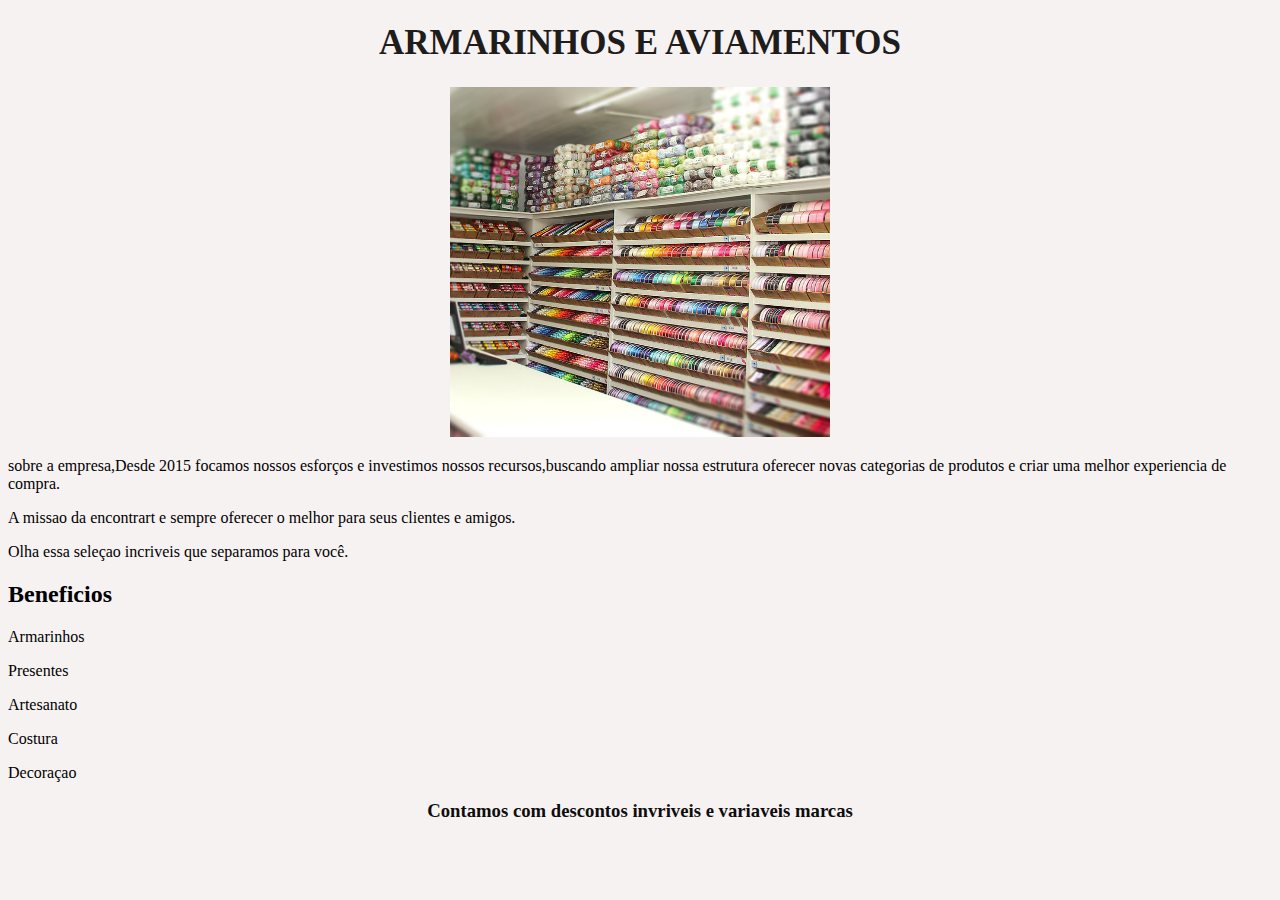
==== index.html @ 1781e25d "commit" ====
<!DOCTYPE html>
<html lang="pt-br">
    <head>
        <meta charset="UTF-8">
        <title>Armarinhos e Aviamentos</title>
        <link rel="stylesheet" href="style.css">
    </head>

    <body>
        
        <h1><strong>ARMARINHOS E AVIAMENTOS</strong></h1>
        
        <center><img id="banner" src="banner.jpg" alt="foto1"></center>

        <p>sobre a empresa,Desde 2015 focamos nossos esforços e investimos nossos recursos,buscando ampliar nossa estrutura oferecer novas categorias de produtos e criar uma melhor experiencia de compra.</p>

        <p>A missao da encontrart e sempre oferecer o melhor para seus clientes e amigos.</p>

        <p>Olha essa seleçao incriveis que separamos para você.</p>

        <h2>Beneficios</h2>

        <p>Armarinhos</p>
                                                      
        <p>Presentes</p>
                                                      
        <p>Artesanato</p>
                                                      
        <p>Costura</p>
                                                      
        <p>Decoraçao</p>

        <h3>Contamos com descontos invriveis e variaveis marcas</h3>
    
    </body>
<html/>
---- style.css ----
body {
    background: rgb(247, 242, 242);
}

/*NAVEGAÇÃO ENTRE PAGINAS*/
.navegação {
    padding: 20px 0;
}

.caixa {
    position: relative;
    width: 400px;
    margin: 0 auto;
}

nav li {
    display: inline;
    margin: 0 0 0 15px;
}

nav a {
    text-transform: uppercase;
    color: black;
    font-weight: bold;
    font-size: 22px;
    text-decoration: none;    
 }

nav a:hover {
    color: rgb(255, 136, 0);
    text-decoration: underline;
}
/*HOME*/

#banner {
    width: 30%;
    height: 350px;
}

h1 {
    text-align: center;
    font-size: 35px;
    color: rgb(31, 28, 28);
}

h2 {
    
}

h3 {
    text-align: center;
    color: rgb(14, 13, 13);
}
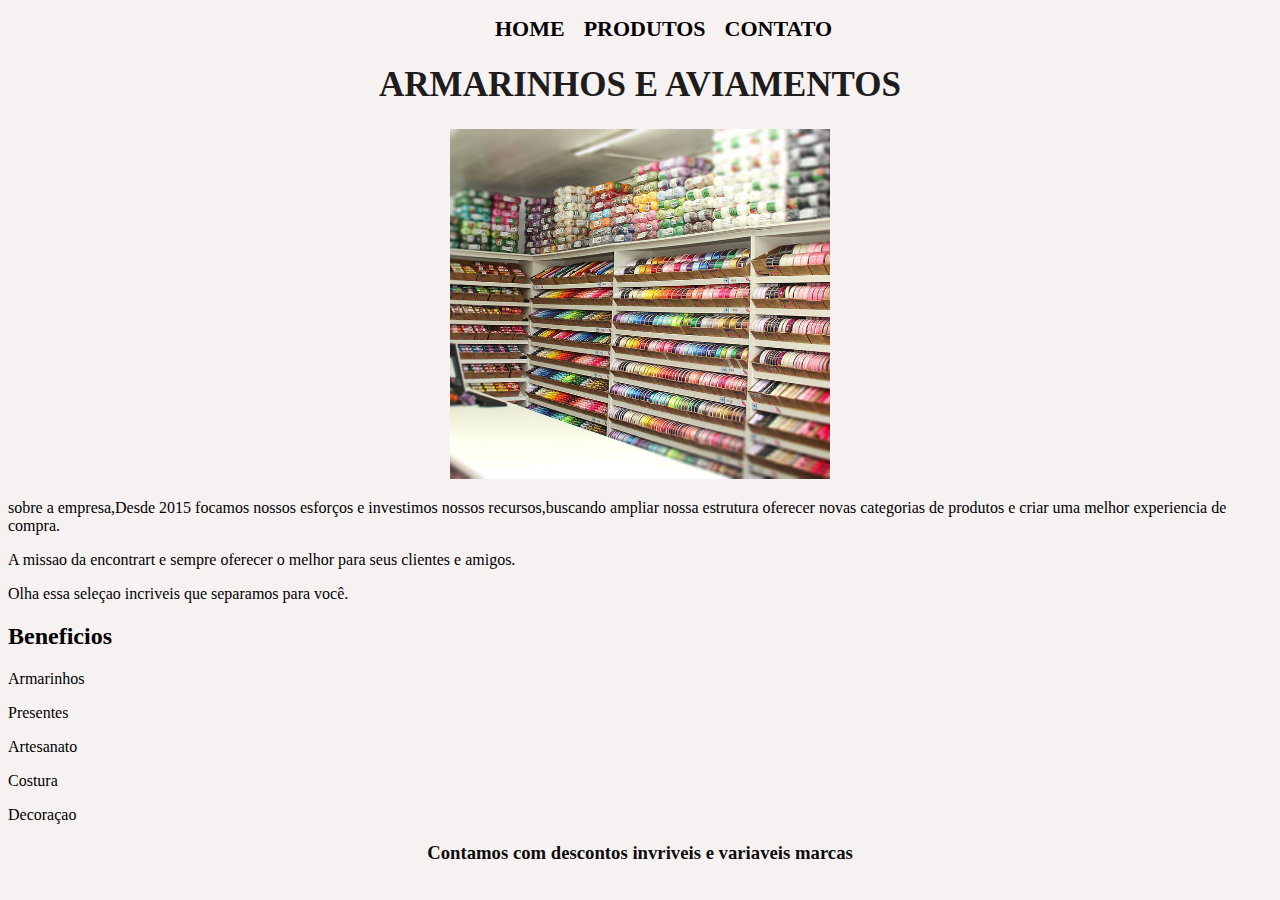
==== commit 23499f88: "commit" ====
--- a/index.html
+++ b/index.html
@@ -7,6 +7,18 @@
     </head>
 
     <body>
+
+        <header>
+            <div class="caixa">
+                <nav>
+                    <ul>
+                        <li><a href="index.html">Home</a></li>
+                        <li><a href="produtos.html">Produtos</a></a></li>
+                        <li><a href="contato.html">Contato</a></li>
+                    </ul>
+                </nav>
+            </div>
+        </header>
         
         <h1><strong>ARMARINHOS E AVIAMENTOS</strong></h1>
         
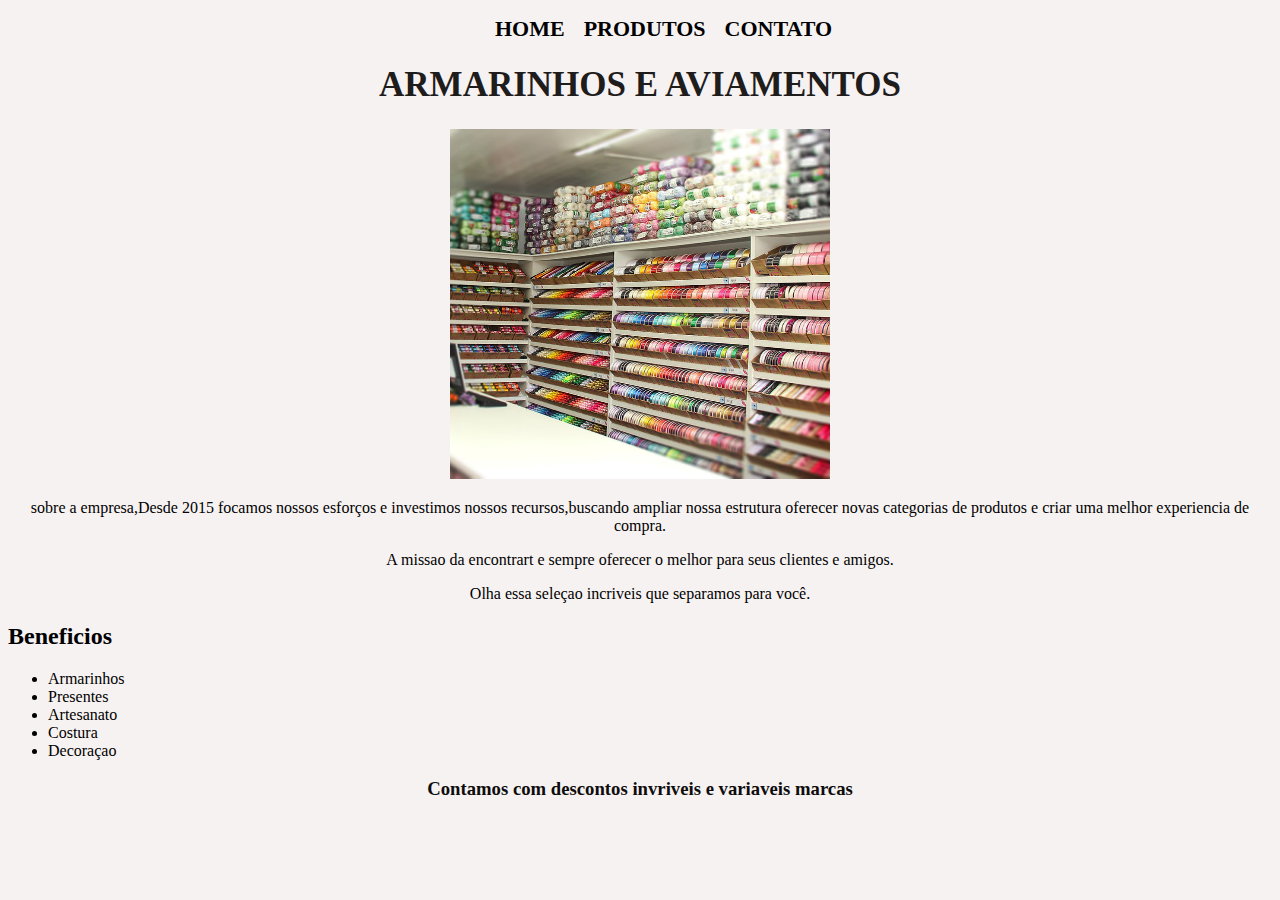
==== commit 528d190c: "commit" ====
--- a/index.html
+++ b/index.html
@@ -31,16 +31,17 @@
         <p>Olha essa seleçao incriveis que separamos para você.</p>
 
         <h2>Beneficios</h2>
-
-        <p>Armarinhos</p>
-                                                      
-        <p>Presentes</p>
-                                                      
-        <p>Artesanato</p>
-                                                      
-        <p>Costura</p>
-                                                      
-        <p>Decoraçao</p>
+         <ul>
+            <li>Armarinhos</li>
+                                                        
+            <li>Presentes</li>
+                                                        
+            <li>Artesanato</li>
+                                                        
+            <li>Costura</li>
+                                                        
+            <li>Decoraçao</li>
+        </ul>
 
         <h3>Contamos com descontos invriveis e variaveis marcas</h3>
     
--- a/style.css
+++ b/style.css
@@ -43,6 +43,10 @@
     color: rgb(31, 28, 28);
 }
 
+p {
+    text-align: center;
+}
+
 h2 {
     
 }
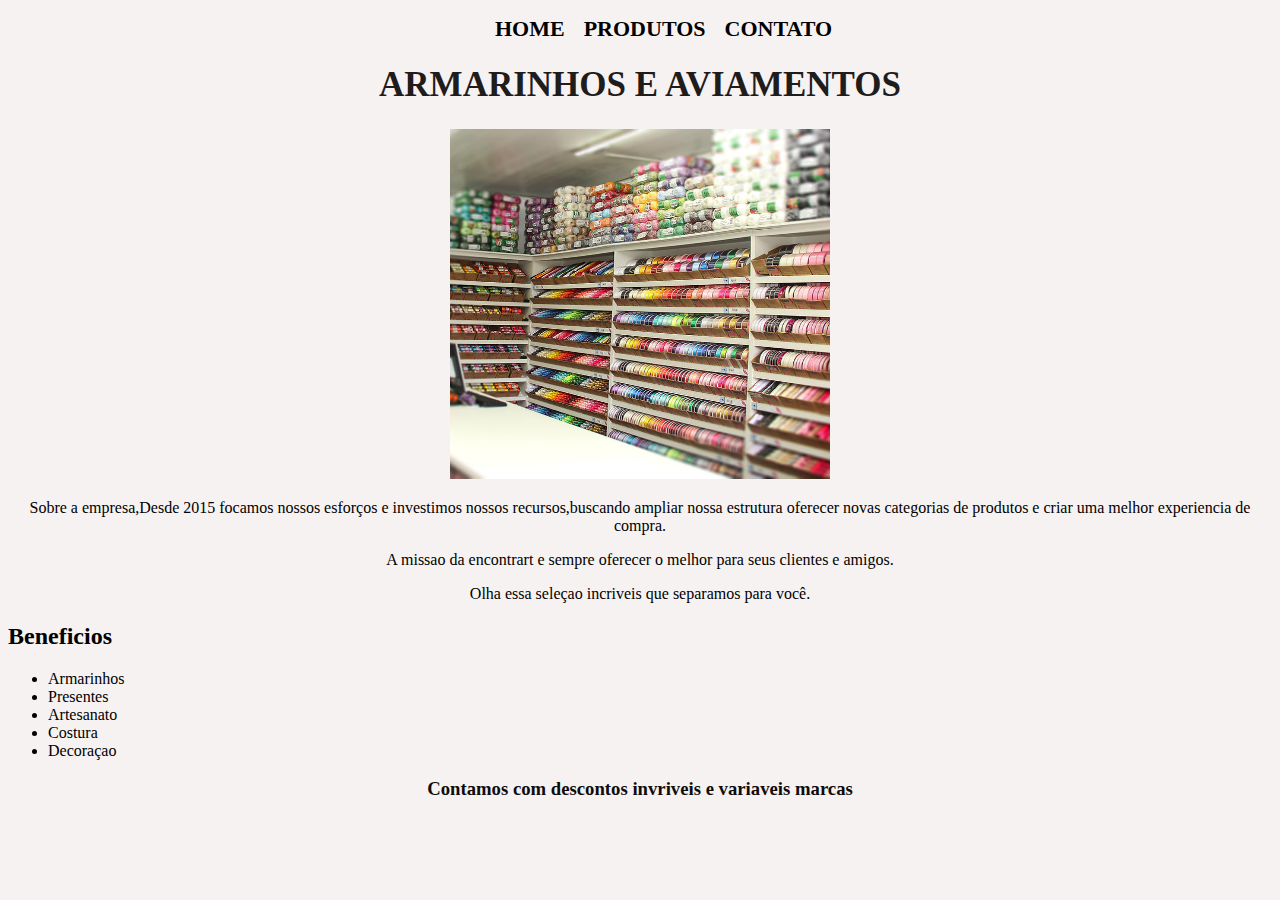
==== commit 99d3ec20: "commit" ====
--- a/index.html
+++ b/index.html
@@ -24,7 +24,7 @@
         
         <center><img id="banner" src="banner.jpg" alt="foto1"></center>
 
-        <p>sobre a empresa,Desde 2015 focamos nossos esforços e investimos nossos recursos,buscando ampliar nossa estrutura oferecer novas categorias de produtos e criar uma melhor experiencia de compra.</p>
+        <p>Sobre a empresa,Desde 2015 focamos nossos esforços e investimos nossos recursos,buscando ampliar nossa estrutura oferecer novas categorias de produtos e criar uma melhor experiencia de compra.</p>
 
         <p>A missao da encontrart e sempre oferecer o melhor para seus clientes e amigos.</p>
 
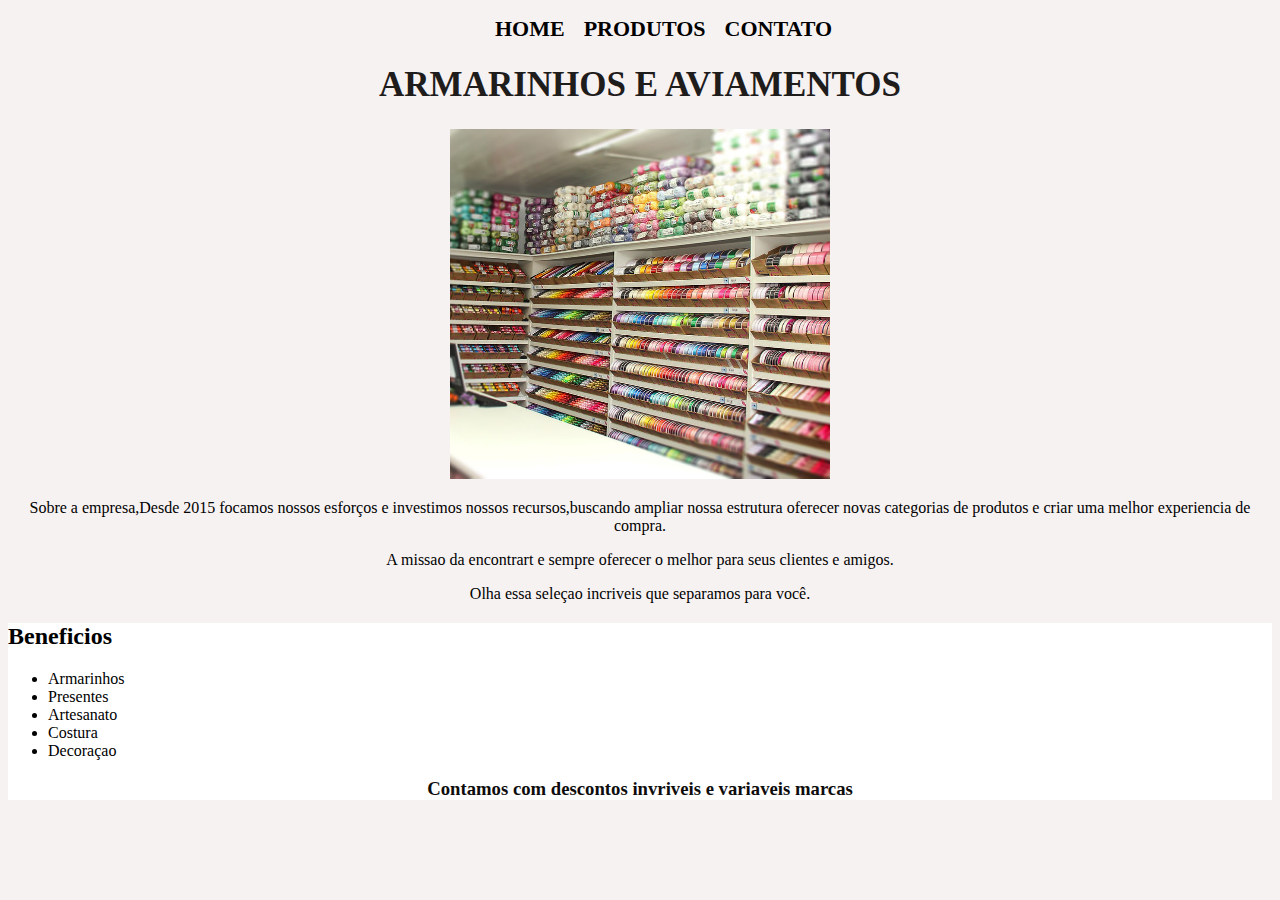
==== commit cc69e607: "commit" ====
--- a/index.html
+++ b/index.html
@@ -22,23 +22,27 @@
         
         <h1><strong>ARMARINHOS E AVIAMENTOS</strong></h1>
         
-        <center><img id="banner" src="banner.jpg" alt="foto1"></center>
-
+     <center><img id="banner" src="banner.jpg" alt="foto1"></center>
+     <div class="">
+        
         <p>Sobre a empresa,Desde 2015 focamos nossos esforços e investimos nossos recursos,buscando ampliar nossa estrutura oferecer novas categorias de produtos e criar uma melhor experiencia de compra.</p>
 
         <p>A missao da encontrart e sempre oferecer o melhor para seus clientes e amigos.</p>
 
         <p>Olha essa seleçao incriveis que separamos para você.</p>
+    </div>
 
+    <div class="beneficios">
         <h2>Beneficios</h2>
+        
          <ul>
-            <li>Armarinhos</li>
+            <li class="itens">Armarinhos</li>
                                                         
-            <li>Presentes</li>
+            <li class="itens">Presentes</li>
                                                         
-            <li>Artesanato</li>
+            <li class="itens">Artesanato</li>
                                                         
-            <li>Costura</li>
+            <li class="itens">Costura</li>
                                                         
             <li>Decoraçao</li>
         </ul>
--- a/style.css
+++ b/style.css
@@ -54,4 +54,7 @@
 h3 {
     text-align: center;
     color: rgb(14, 13, 13);
-}+}
+
+.beneficios { 
+    background: #ffffff;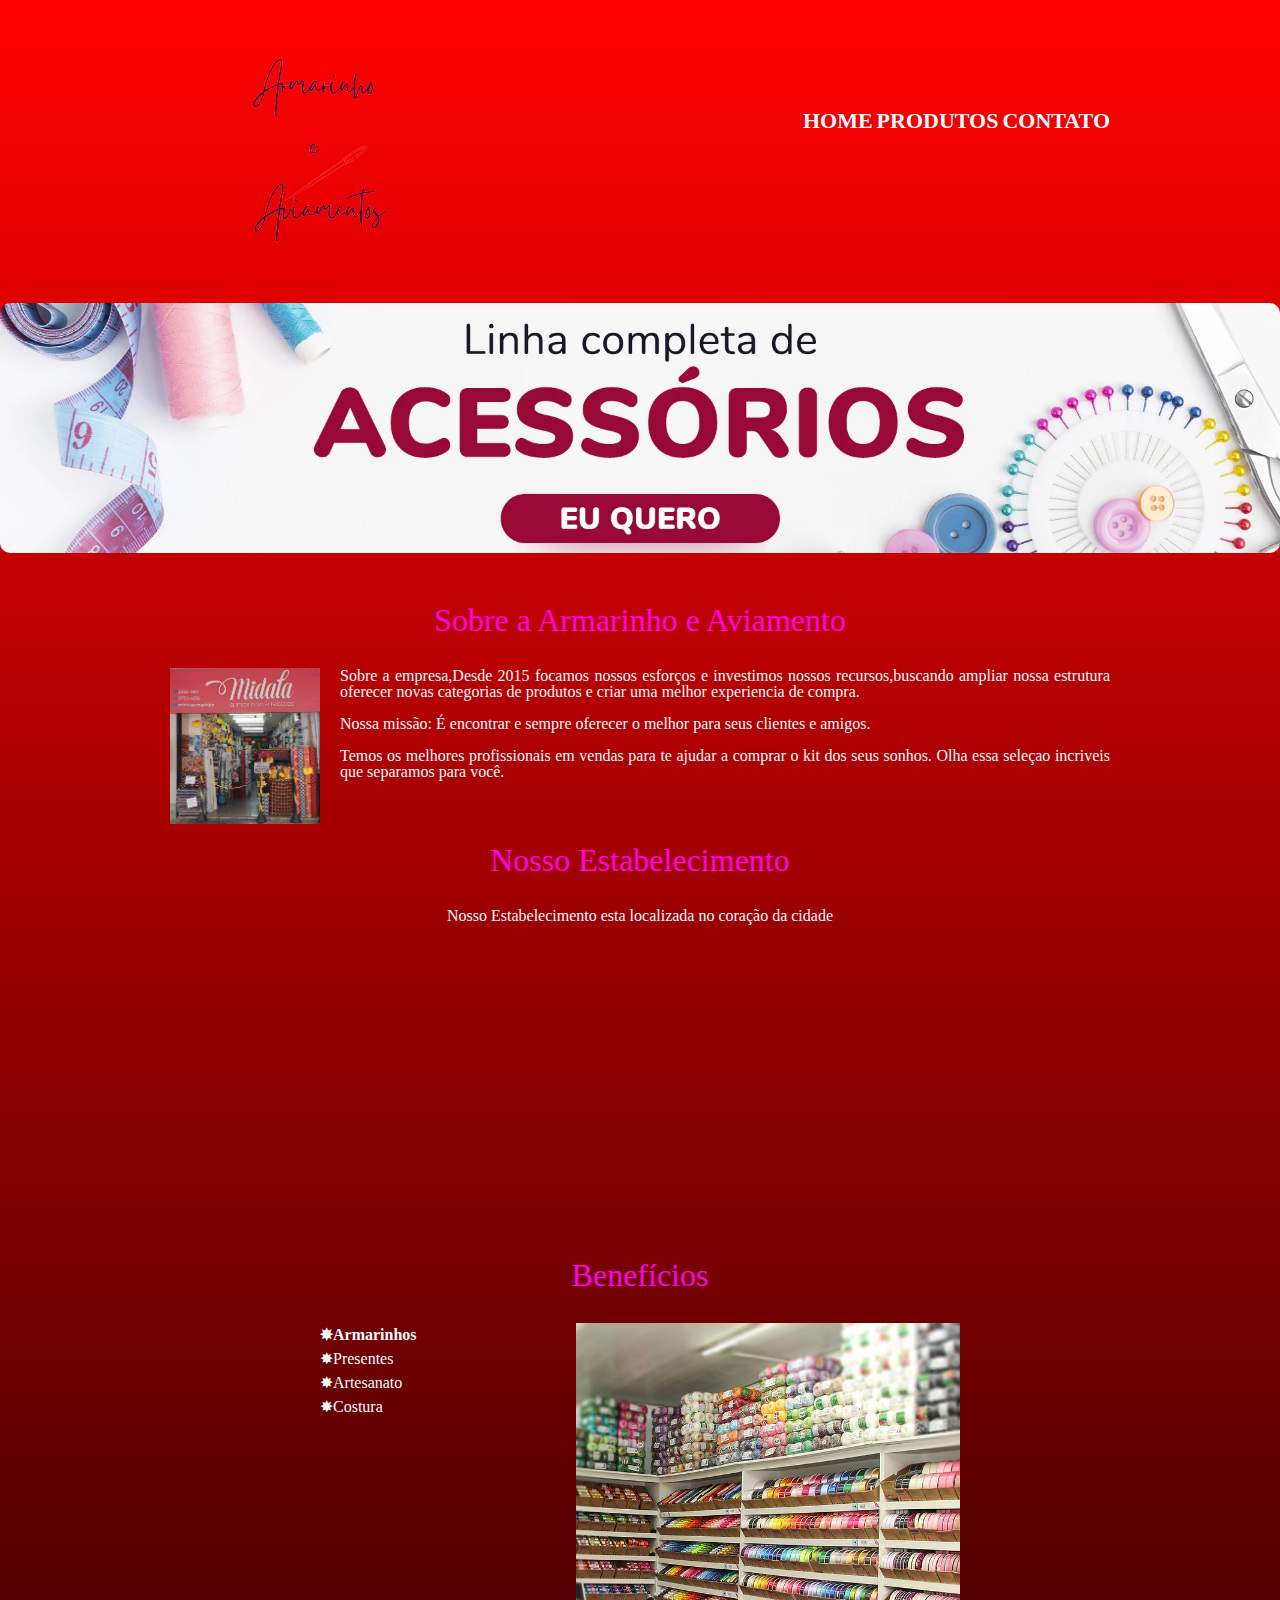
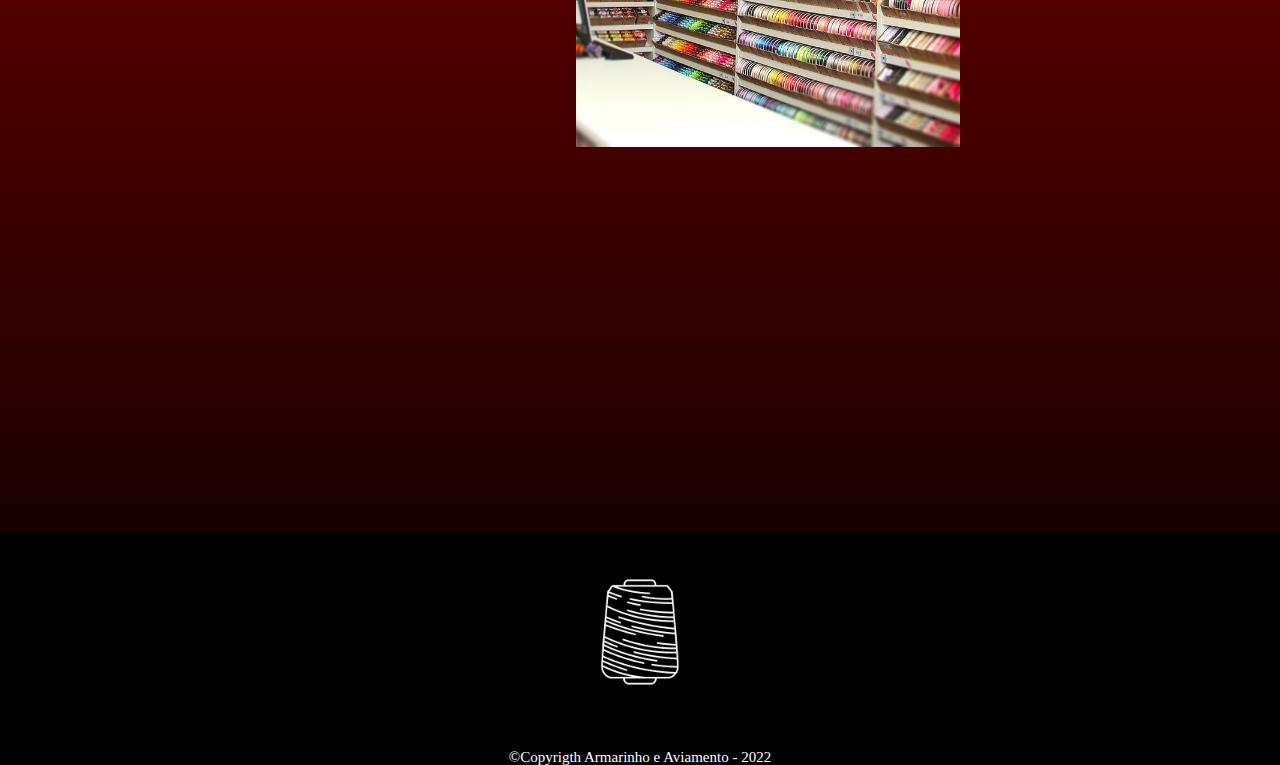
==== commit 547c5f76: "commit" ====
--- a/index.html
+++ b/index.html
@@ -2,52 +2,80 @@
 <html lang="pt-br">
     <head>
         <meta charset="UTF-8">
-        <title>Armarinhos e Aviamentos</title>
-        <link rel="stylesheet" href="style.css">
+        <title>Armarinho e Aviamento</title>
+        <link rel="icon" href="favicon.png">
     </head>
-
+    <link rel="stylesheet" href="style.css">
+    <link rel="stylesheet" href="reset.css">
+    <link href="https://fonts.googleapis.com/css2?family=Montserrat&family=Nunito:wght@300&display=swap" rel="stylesheet">
+    
     <body>
-
         <header>
             <div class="caixa">
+                <h1><img src="logo.png" alt="Logo de Armarinho e Aviamentos" class="logo"></h1>
+
                 <nav>
                     <ul>
                         <li><a href="index.html">Home</a></li>
-                        <li><a href="produtos.html">Produtos</a></a></li>
+                        <li><a href="produtos.html">Produtos</a></li>
                         <li><a href="contato.html">Contato</a></li>
                     </ul>
                 </nav>
             </div>
         </header>
-        
-        <h1><strong>ARMARINHOS E AVIAMENTOS</strong></h1>
-        
-     <center><img id="banner" src="banner.jpg" alt="foto1"></center>
-     <div class="">
-        
-        <p>Sobre a empresa,Desde 2015 focamos nossos esforços e investimos nossos recursos,buscando ampliar nossa estrutura oferecer novas categorias de produtos e criar uma melhor experiencia de compra.</p>
 
-        <p>A missao da encontrart e sempre oferecer o melhor para seus clientes e amigos.</p>
+    <img class="banner" src="banner.png">
 
-        <p>Olha essa seleçao incriveis que separamos para você.</p>
-    </div>
+        <main>
+                    <section class="principal">
+                        <h2 class="titulo-principal">Sobre a Armarinho e Aviamento</h2>
+                        <img src="panfleto.png" class="panfleto">
 
-    <div class="beneficios">
-        <h2>Beneficios</h2>
-        
-         <ul>
-            <li class="itens">Armarinhos</li>
-                                                        
-            <li class="itens">Presentes</li>
-                                                        
-            <li class="itens">Artesanato</li>
-                                                        
-            <li class="itens">Costura</li>
-                                                        
-            <li>Decoraçao</li>
-        </ul>
+                        <p> Sobre a empresa,Desde 2015 focamos nossos esforços e investimos nossos recursos,buscando ampliar nossa estrutura oferecer novas categorias de produtos e criar uma melhor experiencia de compra. </p>
 
-        <h3>Contamos com descontos invriveis e variaveis marcas</h3>
-    
-    </body>
-<html/>
+                        <p> Nossa missão: É encontrar e sempre oferecer o melhor para seus clientes e amigos. </p>
+
+                        <p> Temos os melhores profissionais em vendas para te ajudar a comprar o kit dos seus sonhos. Olha essa seleçao incriveis que separamos para você. </p>
+
+                    </section>
+
+                    <section class="mapa">
+                    
+                        <h2 class="titulo-principal">Nosso Estabelecimento</h2>
+
+                        <p> Nosso Estabelecimento esta localizada no coração da cidade </p>
+
+                        <div class="mapa-conteudo">
+                            <iframe src="https://www.google.com/maps/embed?pb=!1m18!1m12!1m3!1d28826.138779623565!2d-49.30262318437502!3d-25.42932399999998!2m3!1f0!2f0!3f0!3m2!1i1024!2i768!4f13.1!3m3!1m2!1s0x94dce41345061383%3A0x80e31e75ced7eb45!2sSafira%20Armarinhos!5e0!3m2!1spt-BR!2sbr!4v1670005997178!5m2!1spt-BR!2sbr" width="100%" height="300" style="border:0;" allowfullscreen="" loading="lazy" referrerpolicy="no-referrer-when-downgrade"></iframe>
+                        </div>
+                    </section>
+
+                    <section>
+                        <h3 class="titulo-principal">Benefícios</h3>
+
+                        <div class="conteudo-beneficios">
+                        <ul class="lista-beneficios">
+                            <li class="itens">Armarinhos</li>
+                            <li class="itens">Presentes</li>
+                            <li class="itens">Artesanato</li>
+                            <li class="itens">Costura</li>
+                        
+                        </ul><img src="beneficios.png" class="imagem-beneficios">
+                    </div>
+
+                    <div class="video">
+                        <iframe width="560" height="315" src="https://www.youtube.com/embed/_K9waVjybEA" title="YouTube video player" frameborder="0" allow="accelerometer; autoplay; clipboard-write; encrypted-media; gyroscope; picture-in-picture" allowfullscreen></iframe>
+                    </div>
+
+                    </section>
+
+                </body>
+
+            </main>
+
+        <footer>
+            <img src="logofooter.png" class="logo-armarinho">
+            <p class="copyrigth">&copy;Copyrigth Armarinho e Aviamento - 2022</p>
+        </footer>
+
+    </html>
--- a/style.css
+++ b/style.css
@@ -1,60 +1,290 @@
+html {
+	background: linear-gradient(rgb(255, 0, 0),rgb(0, 0, 0));
+    margin: 0 auto;
+}
+
+header {
+	padding: 20px 0;
+}
+
 body {
-    background: rgb(247, 242, 242);
-}
-
-/*NAVEGAÇÃO ENTRE PAGINAS*/
-.navegação {
-    padding: 20px 0;
+	font-family: 'Nunito', sans-serif;
+}
+
+strong {
+    color: #ff00ea;
+}
+
+h1 {
+    color: #ff00ea;
+}
+
+h2 {
+    color: #ff00ea;
+}
+
+h3 {
+    color: #ff00ea;
+}
+
+p {
+    text-align: left;
+    text-align: justify;
+    color: aliceblue;
+    font-family: Sans-serif;
+    font-size: 20px;
+    font-weight: 400;
+    line-height: 1.4em;
 }
 
 .caixa {
-    position: relative;
-    width: 400px;
-    margin: 0 auto;
+	position: relative;
+	width: 940px;
+	margin: 0 auto;
+}
+
+nav {
+	position: absolute;
+	top: 110px;
+	right: 0;
 }
 
 nav li {
-    display: inline;
-    margin: 0 0 0 15px;
+	display: inline;
 }
 
 nav a {
-    text-transform: uppercase;
-    color: black;
-    font-weight: bold;
-    font-size: 22px;
-    text-decoration: none;    
- }
+	text-transform: uppercase;
+	color: aliceblue;
+	font-weight: bold;
+	font-size: 22px;
+	text-decoration: none;
+}
 
 nav a:hover {
-    color: rgb(255, 136, 0);
-    text-decoration: underline;
-}
-/*HOME*/
+	color:  #C78C19;
+	text-decoration: none;
+}
+
+div {
+	padding: 50px 0;
+}
+
+.produtos {
+	width: 940px;
+	margin: 0 auto;
+	padding:  50px 0;
+}
+
+.produtos li {
+	display: inline-block;
+	text-align:  center;
+	width:  30%;
+	vertical-align: top;
+	margin:  0 1.5%;
+	padding: 30px 20px;
+	box-sizing: border-box;
+	border: 2px solid #ffffff;
+	border-radius: 10px;
+}
+
+.produtos li:hover {
+	border-color: #C78C19;
+}
+
+.produtos li:active {
+	border-color: #088C19;
+}
+
+.produtos li:hover h2 {
+	font-size: 34px;
+}
+
+.produtos h2 {
+	font-size:  30px;
+	font-weight: bold;
+}
+
+.produto-descricao{
+	font-size:  18px;
+}
+
+.produto-preco {
+	font-size:  22px;
+	font-weight:  bold;
+	margin-top:  10px;
+}
+
+footer {
+	text-align: center;
+	background: #000000
+
+}
+
+.copyrigth {
+	margin-top: 15px;
+	color: rgb(255, 255, 255);
+	font-size: 15px;
+	text-align: center;
+}
+
+main {
+ 	width: 940px;
+	margin: 0 auto;
+}
+
+form {
+ 	margin: 40px 0;
+}
+
+form label, form legend {
+ 	display:  block; 
+ 	font-size: 20px;
+ 	margin: 0 0 10px;
+}
+
+.input-padrao {
+ 	display: block;
+ 	margin: 0 0 20px;
+    padding: 10px 25px;
+    width: 50%;
+}
+
+.checkbox {
+	margin: 20px 0;
+}
+
+.enviar {
+	width: 40%;
+	padding: 15px 0;
+	background: orange;
+	color: white;
+	font-weight: bold;
+	font-size: 18px;
+	border: none;
+    border-radius: 5px;
+    transition: 1s all;
+    cursor: pointer;
+}
+
+.enviar:hover {
+	background:  darkorange;
+	transform: scale(1.2);
+}
+
+table {
+	margin: 20px 0 40px;
+}
+
+thead {
+	background: #555555;
+	color: white;
+	font-weight: bold;
+}
+
+td, th {
+	border: 1px solid #000000;
+	padding: 8px 15px;
+}
+
+.conteudo-beneficios {
+	width: 640px;
+	margin: 0 auto;
+}
+
+.beneficios {
+	padding: 3em 0;
+	background: #faa200;
+}
+
+.mapa p {
+	margin: 0 0 2em;
+	text-align: center;
+}
+
+.mapa-conteudo {
+	width: 940px;
+	margin: 0 auto;
+}
+
+.logo-armarinho {
+	width: 200px;
+	height: 200px;
+}
+
+.video {
+	width: 560px;
+	margin: 2em auto;
+}
+
+.banner {
+	width: 100%;
+	height: 250px;
+	border-radius: 10px;
+	object-fit: cover;
+}
+  
+.titulo-principal {
+	text-align: center;
+	font-size: 2em;
+	margin: 0 0 1em;
+	clear: left;
+}
+  
+.principal {
+	padding: 3em 0;
+	width: 940px;
+	margin: 0 auto;
+}
+  
+.principal p {
+	margin: 0 0 1em;
+}
+  
+.principal strong {
+	font-weight: bold;
+}
+  
+.panfleto {
+	width: 150px;
+	float: left;
+	margin: 0 20px 20px 0;
+}
+
+.imagem-beneficios {
+	width: 60%;
+}
+
+.lista-beneficios {
+	width: 40%;
+	display: inline-block;
+	vertical-align: top;
+}
+  
+.itens {
+	line-height: 1.5;
+	color: aliceblue;
+}
+  
+.itens:first-child {
+	font-weight: bold;
+}
+  
+.itens:before {
+	content: "✸";
+}
+  
 
 #banner {
-    width: 30%;
-    height: 350px;
-}
-
-h1 {
-    text-align: center;
-    font-size: 35px;
-    color: rgb(31, 28, 28);
-}
-
-p {
-    text-align: center;
-}
-
-h2 {
-    
-}
-
-h3 {
-    text-align: center;
-    color: rgb(14, 13, 13);
-}
-
-.beneficios { 
-    background: #ffffff;+    width: 100%;
+    height: 300px;
+    border-radius: 50px;
+}
+
+.logo {
+    width: 300px;
+    height: 300px;
+}
+
+
+
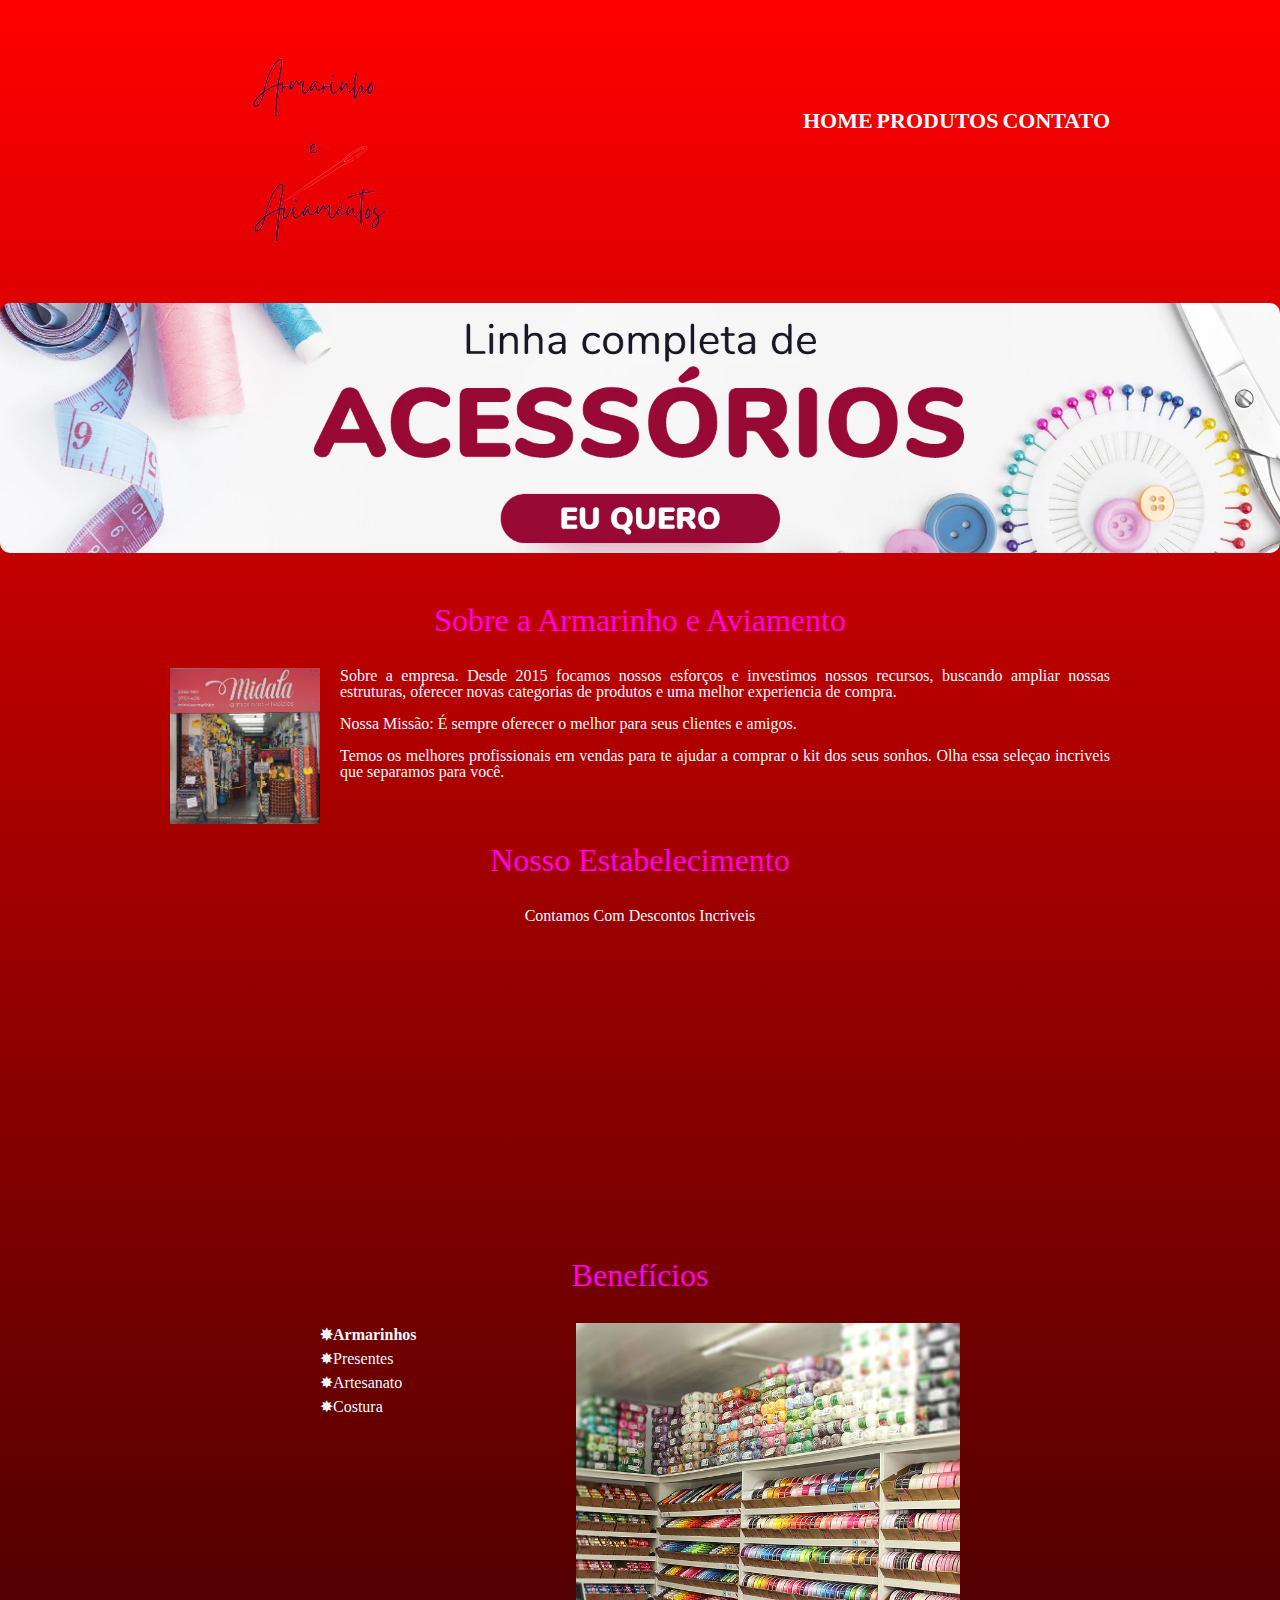
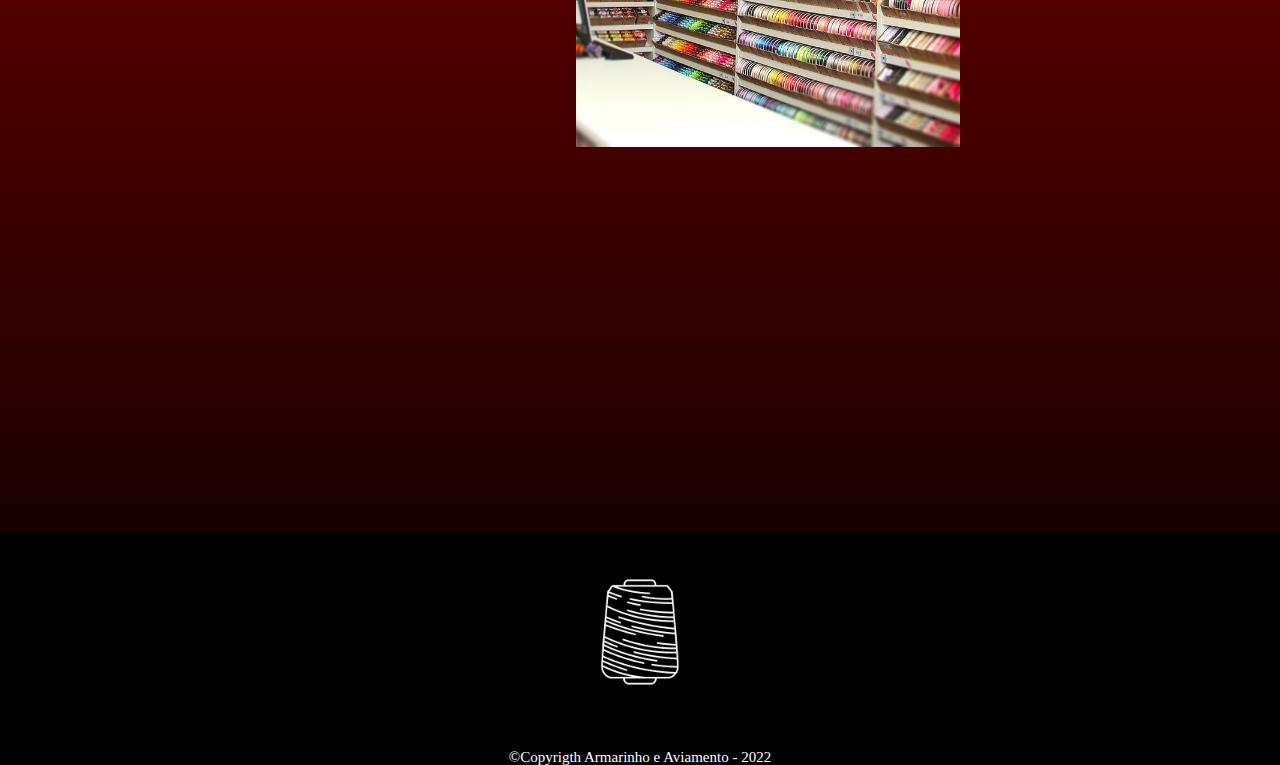
==== commit 0990982c: "commit" ====
--- a/index.html
+++ b/index.html
@@ -31,9 +31,9 @@
                         <h2 class="titulo-principal">Sobre a Armarinho e Aviamento</h2>
                         <img src="panfleto.png" class="panfleto">
 
-                        <p> Sobre a empresa,Desde 2015 focamos nossos esforços e investimos nossos recursos,buscando ampliar nossa estrutura oferecer novas categorias de produtos e criar uma melhor experiencia de compra. </p>
+                        <p> Sobre a empresa. Desde 2015 focamos nossos esforços e investimos nossos recursos, buscando ampliar nossas estruturas, oferecer novas categorias de produtos e uma melhor experiencia de compra. </p>
 
-                        <p> Nossa missão: É encontrar e sempre oferecer o melhor para seus clientes e amigos. </p>
+                        <p> Nossa Missão: É sempre oferecer o melhor para seus clientes e amigos. </p>
 
                         <p> Temos os melhores profissionais em vendas para te ajudar a comprar o kit dos seus sonhos. Olha essa seleçao incriveis que separamos para você. </p>
 
@@ -43,7 +43,7 @@
                     
                         <h2 class="titulo-principal">Nosso Estabelecimento</h2>
 
-                        <p> Nosso Estabelecimento esta localizada no coração da cidade </p>
+                        <p> Contamos Com Descontos Incriveis </p>
 
                         <div class="mapa-conteudo">
                             <iframe src="https://www.google.com/maps/embed?pb=!1m18!1m12!1m3!1d28826.138779623565!2d-49.30262318437502!3d-25.42932399999998!2m3!1f0!2f0!3f0!3m2!1i1024!2i768!4f13.1!3m3!1m2!1s0x94dce41345061383%3A0x80e31e75ced7eb45!2sSafira%20Armarinhos!5e0!3m2!1spt-BR!2sbr!4v1670005997178!5m2!1spt-BR!2sbr" width="100%" height="300" style="border:0;" allowfullscreen="" loading="lazy" referrerpolicy="no-referrer-when-downgrade"></iframe>
